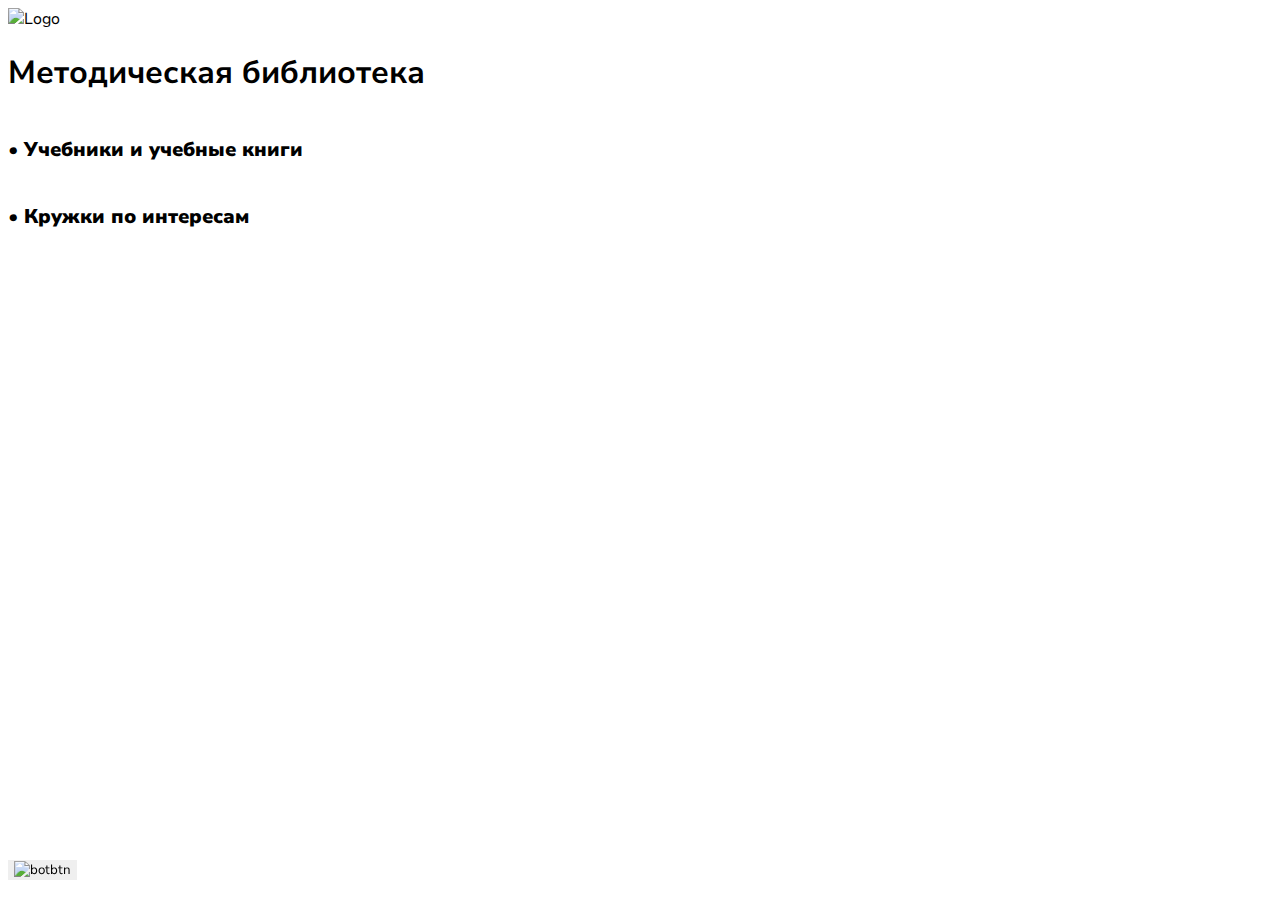
==== index.html @ 2561583d "Update index.html" ====
<!DOCTYPE html>
<html>
    <head>
        <title>Метод библиотека</title>
        <meta charset="UTF-8" lang="ru">
        <meta name="viewport" content="width=device-width, initial-scale=1.0">
        <link rel="icon" href="https://edu.innolyceum.pro/moodle/pluginfile.php/1/core_admin/logocompact/300x300/1612253120/Logo.png">
        <link rel="stylesheet" href="style.css">
        <link rel="preconnect" href="https://fonts.googleapis.com">
        <link rel="preconnect" href="https://fonts.gstatic.com" crossorigin>
        <link href="https://fonts.googleapis.com/css2?family=Nunito+Sans:opsz,wght@6..12,200&display=swap" rel="stylesheet">
    </head>
    <body>
        <img src="https://edu.innolyceum.pro/moodle/pluginfile.php/1/core_admin/logocompact/300x300/1612253120/Logo.png" height="80" alt="Logo">
        <br>
        <div class="fp" id="fp">
            <div class="hh1">
                <h1 class="hellop" id="hellop">
                    Методическая библиотека
                </h1>
            </div>
            <div class="d1">
                <p class="a1" onclick="books()">
                    &#x2022; Учебники и учебные книги
                </p>
                <br>
                <p class="a1" onclick="kryzhki()">&#x2022; Кружки по интересам</p>
            </div>
            <div class="dbot">
                <div class="container">
                </div>
                <div class="button">
                    <a href="https://t.me/inno_timetable_bot" class="bot" target="_blank">
                        <button class="btn1bot">
                            <img src="https://qrcode-info.ru/images/icons/svg/telegram/1.svg" alt="botbtn" height="40px" width="auto">
                        </button>
                    </a>
                </div>
            </div>
        </div>
        <script>
            function books(){
                window.location.href = 'books.html';
            }
            function kryzhki(){
                window.location.href='kryzh.html';
            }
        </script>
    </body>
</html>
---- style.css ----
*{
    font-family: 'Nunito Sans', sans-serif;
}
.hh1{
    align-content: center;
}
.a1{
    display: inline-block;
}
.btn1{
    height: 20px;
    width: 20px;
}
.d1{
    font-weight: bold;
    font-size: 20px;
}
.par1in,.par2in{
    position: absolute;
}
.par1in,.par1p{
    display: inline-block;
}
.par2in,.par2p{
    display: inline-block;
}
.par1p,.par2p,.par3p,.par4p{
    font-weight: bold;
}
.par3p,.par3in{
    display: inline-block;
}
.par4p,.par4in{
    display: inline-block;
}
p,a,li{
    font-weight: bold;
}
.par5p,.par5in{
    display: inline-block;
}
.h32{
    font-weight: 1200;
}
.par6p,.par6in{
    display: inline-block;
}
.par1in,.par2in,.par3in,.par4in,.par5in,.par6in,.par1p,.par2p,.par3p,.par4p,.par5p,.par6p,.par7p,.par7in,.par8p,.par8in,.par9p,.par9in,.par10p,.par10in{
    user-select: none;
}
.par7p,.par7in{
    display: inline-block;
}
p[onclick]{
    font-weight: bolder;
}
p[onclick]:hover{
    cursor: pointer;
}
.par8p,.par8in{
    display: inline-block;
}
.par9p,.par9in{
    display: inline-block;
}
.par10in,.par10p{
    display: inline-block;
}
.par1p,.par2p,.par3p,.par4p,.par5p,.par6p,.par7p,.par8p,.par9p,.par10p,.par11p{
    font-weight: 900;
}
.par11p,.par11in{
    display: inline-block;
}
.greetings{
    align-content: center;
}
.p1{
    font-size: 25px;
}
p{
    user-select: none;
}
/*.imglog{
    height: 80px;
    width: auto;
}*/
a{
    text-decoration: none;
}
.btn1bot{
    border: none;
}
.pbot{
    color: rgb(38,164,227);
    position: fixed;
    margin-bottom: 10px;
    margin-left: 50px;
}
.pbot,.btn1bot{
    display: inline-block;
}
.button{
    width: 100%;
    margin: auto;
    align-content: right;
}
.button,.container{
    display: inline-block;
}
.container{
    background-color: white;
    height: 50px;
    width: 100%;
    bottom: 10px;
    z-index:0;
}
p{
    z-index:-1;
}
button{
    backgroun-color: white;
}
body{
    background-color: white;
}
.dbot{
    position: fixed;
    bottom: 10px;
    display: block;
    margin-bottom: 10px;
}
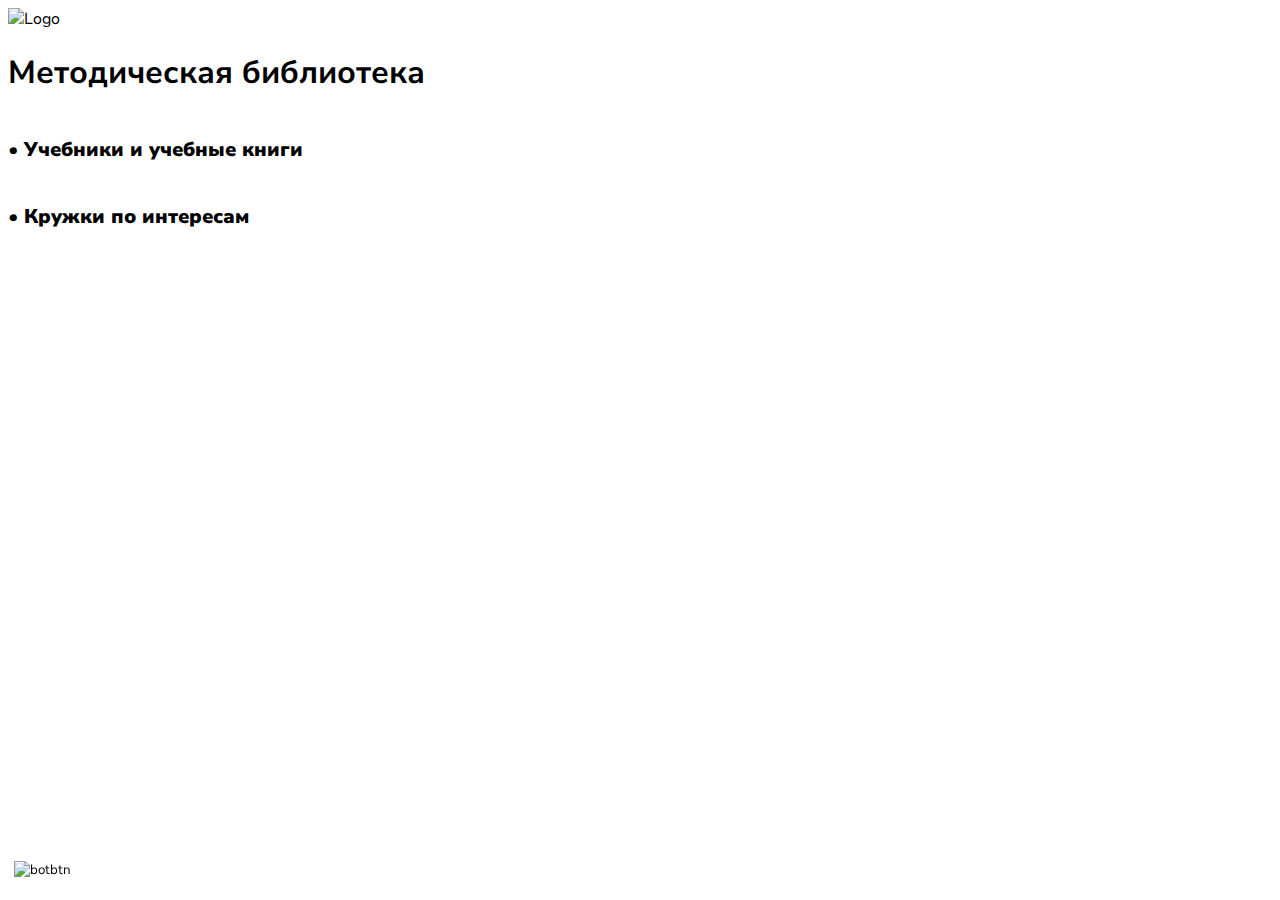
==== commit d7bb66db: "Update index.html" ====
--- a/index.html
+++ b/index.html
@@ -2,6 +2,7 @@
 <html>
     <head>
         <title>Метод библиотека</title>
+        <script src="https://telegram.org/js/telegram-web-app.js"></script>
         <meta charset="UTF-8" lang="ru">
         <meta name="viewport" content="width=device-width, initial-scale=1.0">
         <link rel="icon" href="https://edu.innolyceum.pro/moodle/pluginfile.php/1/core_admin/logocompact/300x300/1612253120/Logo.png">
--- a/style.css
+++ b/style.css
@@ -119,7 +119,7 @@
     z-index:-1;
 }
 button{
-    backgroun-color: white;
+    background-color: white;
 }
 body{
     background-color: white;
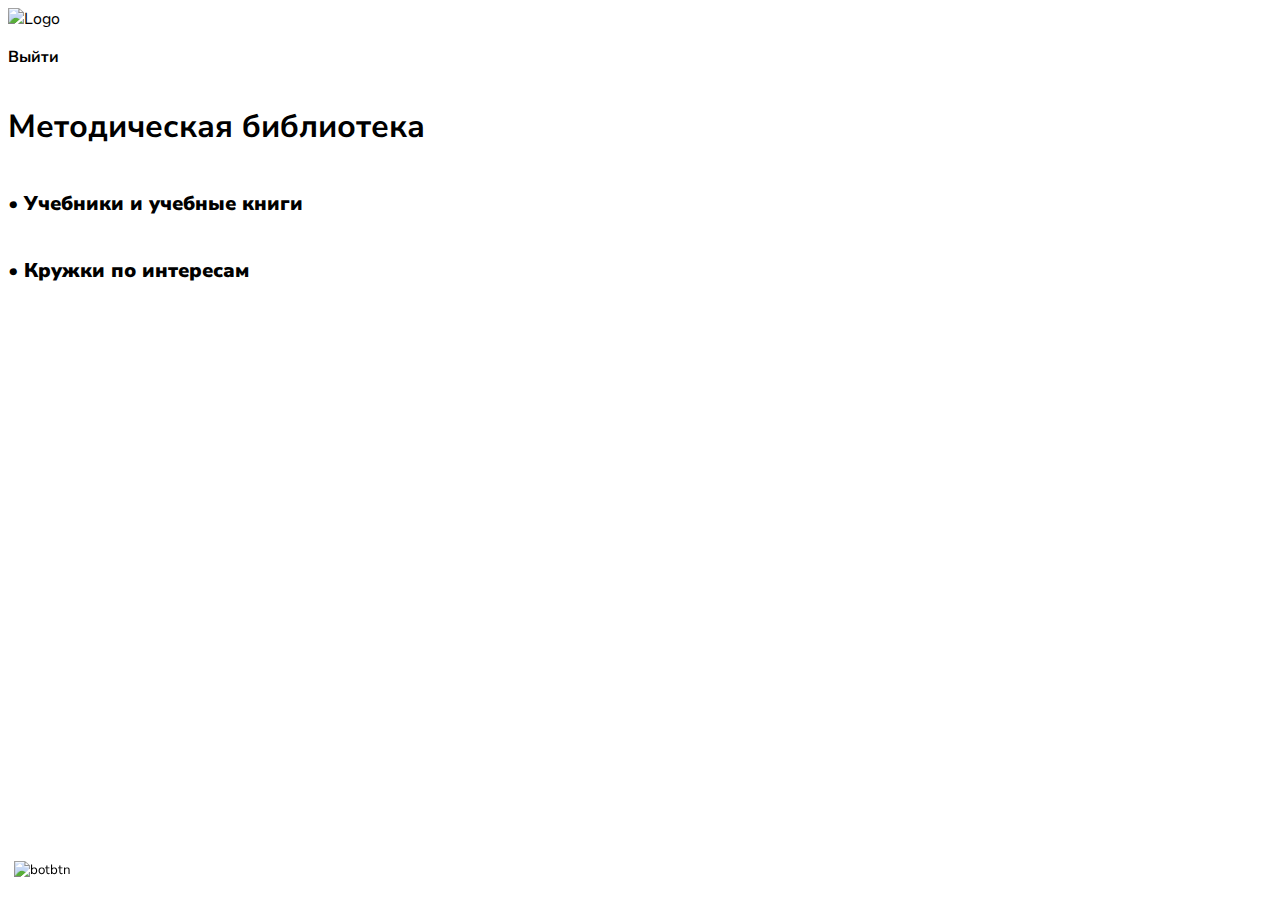
==== commit 6ca3c339: "Update index.html" ====
--- a/index.html
+++ b/index.html
@@ -2,7 +2,16 @@
 <html>
     <head>
         <title>Метод библиотека</title>
-        <script src="https://telegram.org/js/telegram-web-app.js"></script>
+        <script src="https://telegram.org/js/telegram-web-app.js">
+            let tg = window.Telegram.WebApp;
+            tg.expand();
+            tg.MainButton.text = "Закрыть";
+
+            function exit()
+            {
+                tg.close();
+            }
+        </script>
         <meta charset="UTF-8" lang="ru">
         <meta name="viewport" content="width=device-width, initial-scale=1.0">
         <link rel="icon" href="https://edu.innolyceum.pro/moodle/pluginfile.php/1/core_admin/logocompact/300x300/1612253120/Logo.png">
@@ -14,6 +23,9 @@
     <body>
         <img src="https://edu.innolyceum.pro/moodle/pluginfile.php/1/core_admin/logocompact/300x300/1612253120/Logo.png" height="80" alt="Logo">
         <br>
+        <div class="ExApBtn">
+            <p class="exp" onclick="exit()">Выйти</p>
+        </div>
         <div class="fp" id="fp">
             <div class="hh1">
                 <h1 class="hellop" id="hellop">
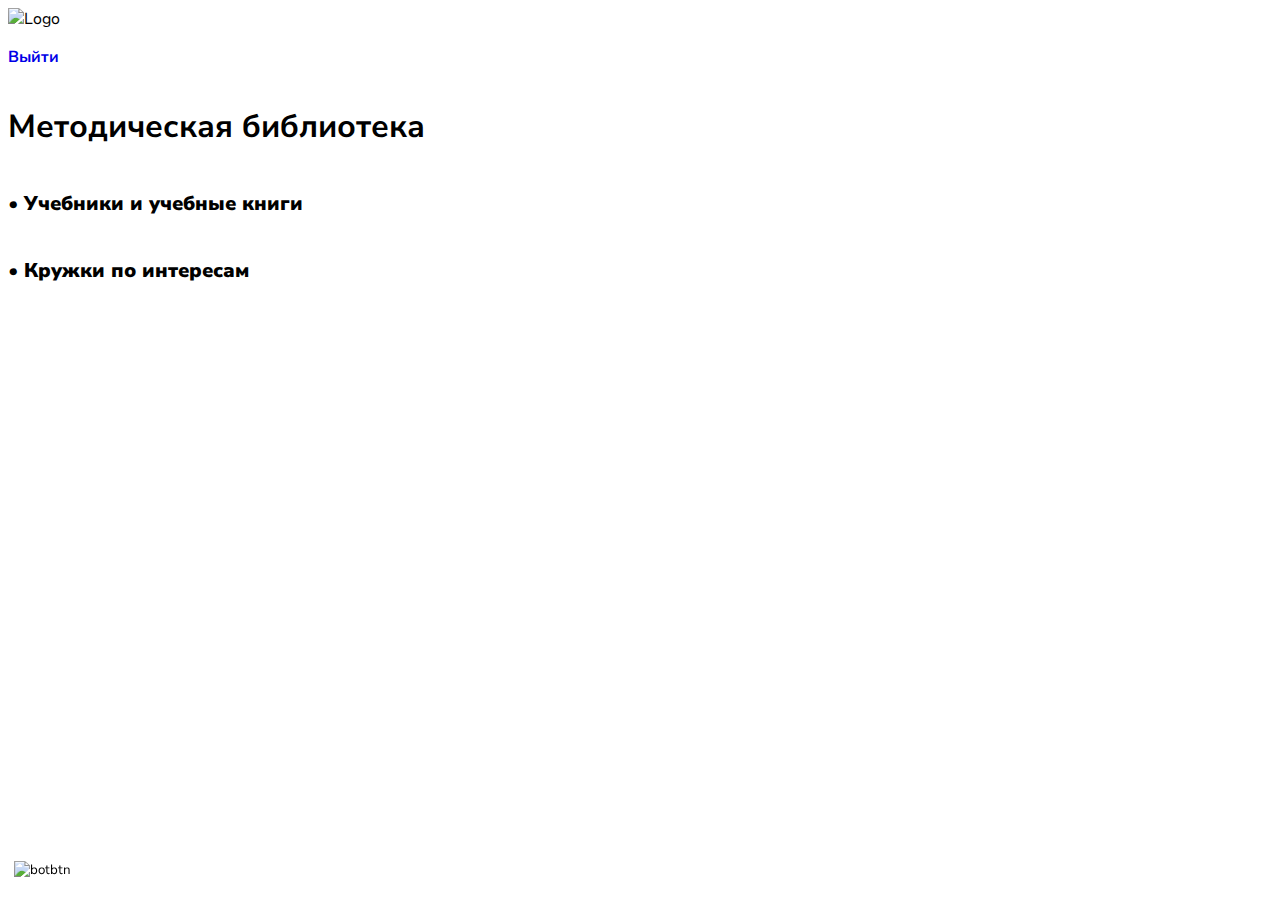
==== commit 996bc199: "Update index.html" ====
--- a/index.html
+++ b/index.html
@@ -3,14 +3,7 @@
     <head>
         <title>Метод библиотека</title>
         <script src="https://telegram.org/js/telegram-web-app.js">
-            let tg = window.Telegram.WebApp;
-            tg.expand();
-            tg.MainButton.text = "Закрыть";
-
-            function exit()
-            {
-                tg.close();
-            }
+            
         </script>
         <meta charset="UTF-8" lang="ru">
         <meta name="viewport" content="width=device-width, initial-scale=1.0">
@@ -52,6 +45,14 @@
             </div>
         </div>
         <script>
+            let tg = window.Telegram.WebApp;
+            tg.expand();
+            tg.MainButton.text = "Закрыть";
+
+            function exit()
+            {
+                tg.close();
+            }
             function books(){
                 window.location.href = 'books.html';
             }
--- a/style.css
+++ b/style.css
@@ -130,3 +130,9 @@
     display: block;
     margin-bottom: 10px;
 }
+.exp{
+    color: rgb(0, 0, 231);
+}
+.exp:hover{
+    cursor: pointer;
+}
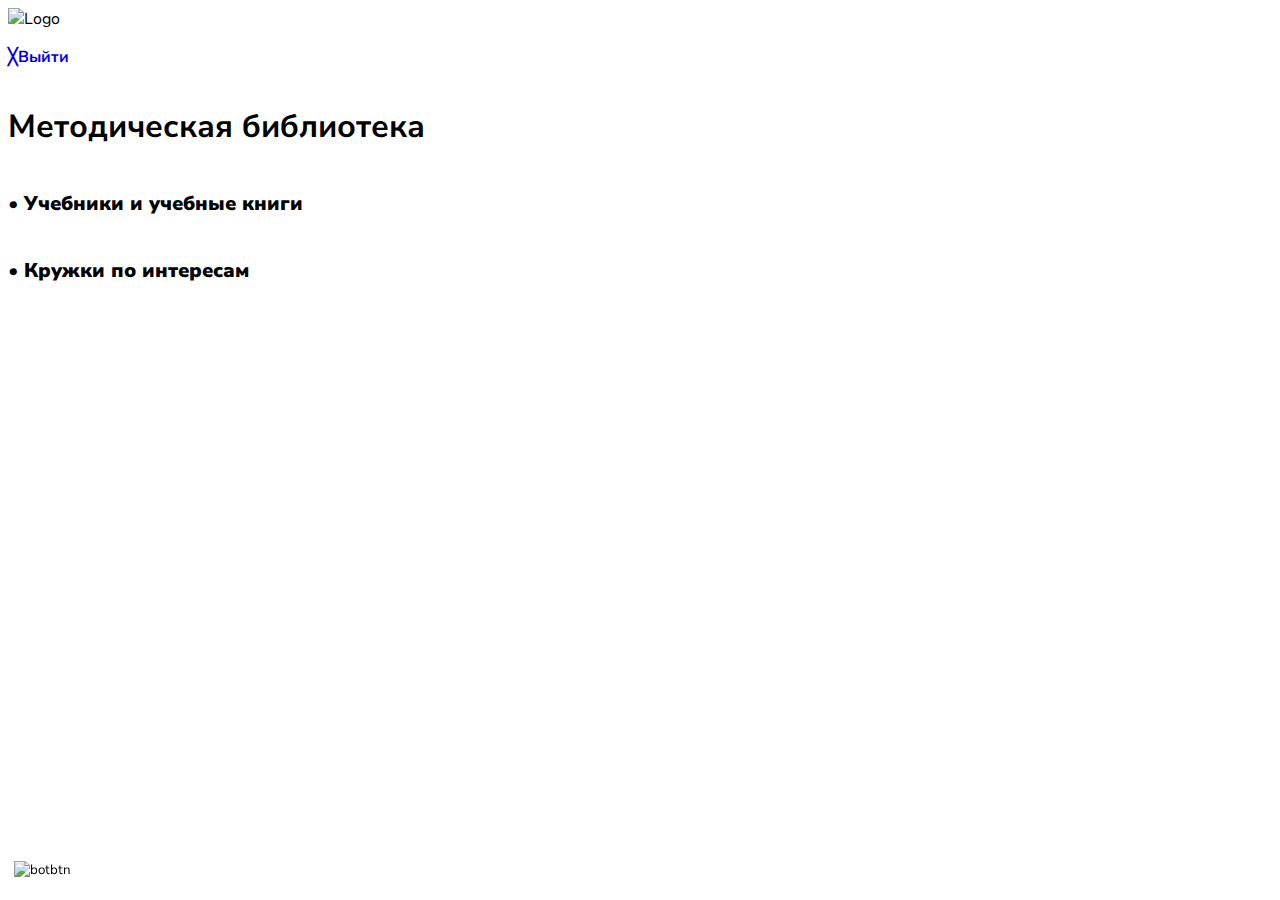
==== commit bd2a4b83: "Update index.html" ====
--- a/index.html
+++ b/index.html
@@ -17,7 +17,7 @@
         <img src="https://edu.innolyceum.pro/moodle/pluginfile.php/1/core_admin/logocompact/300x300/1612253120/Logo.png" height="80" alt="Logo">
         <br>
         <div class="ExApBtn">
-            <p class="exp" onclick="exit()">Выйти</p>
+            <p class="exp" onclick="exit()">&#x2573;Выйти</p>
         </div>
         <div class="fp" id="fp">
             <div class="hh1">
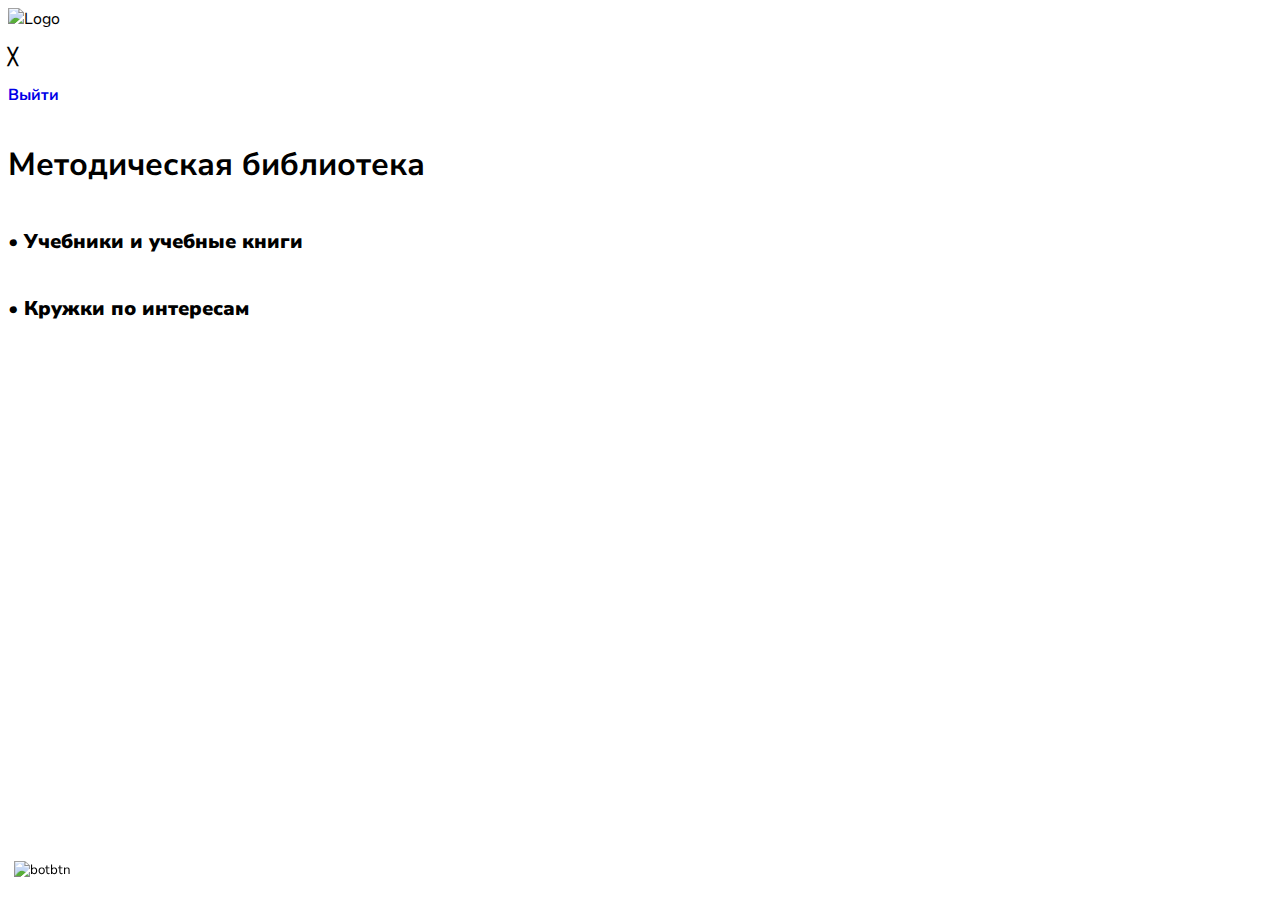
==== commit d17611bd: "Update index.html" ====
--- a/index.html
+++ b/index.html
@@ -17,7 +17,8 @@
         <img src="https://edu.innolyceum.pro/moodle/pluginfile.php/1/core_admin/logocompact/300x300/1612253120/Logo.png" height="80" alt="Logo">
         <br>
         <div class="ExApBtn">
-            <p class="exp" onclick="exit()">&#x2573;Выйти</p>
+            <p class="cross" onclick="exit()">&#x2573;</p>
+            <p class="exp" onclick="exit()">Выйти</p>
         </div>
         <div class="fp" id="fp">
             <div class="hh1">
